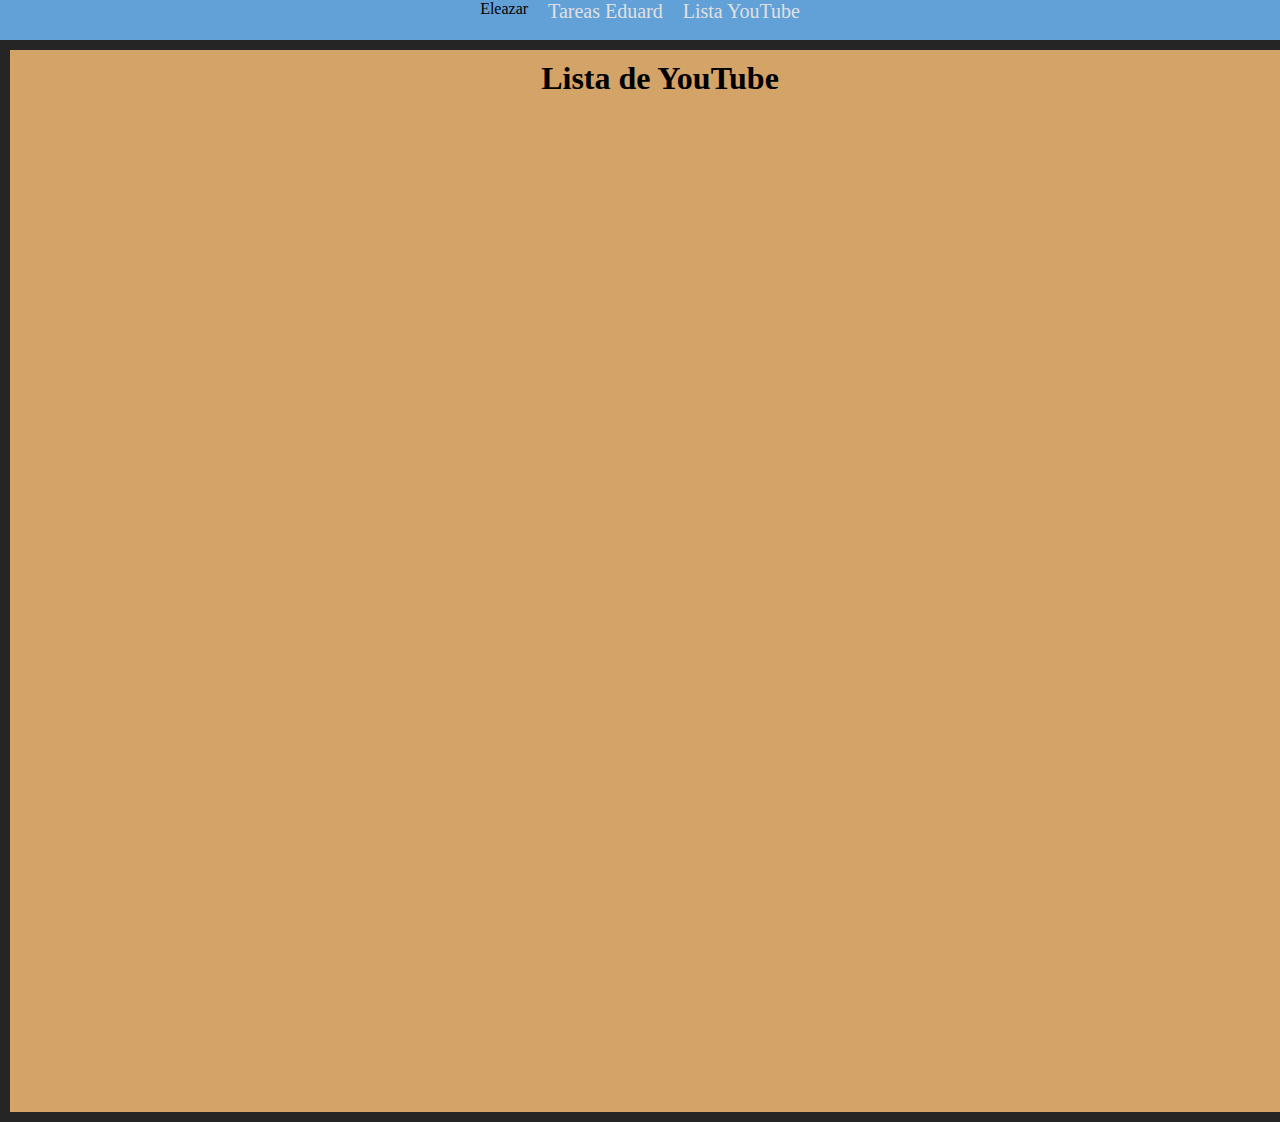
==== lista.html @ 2d394ba2 "inicio de pagina de tareas" ====
<!DOCTYPE html>
<html lang="es">
  <head>
    <meta charset="UTF-8" />
    <meta name="viewport" content="width=device-width, initial-scale=1.0" />
    <link rel="stylesheet" href="./styles/styles.css" />
    <title>Lista de YouTube</title>
  </head>
  <body>
    <nav class="menu">
      <span>Eleazar</span>
      <a href="index.html">Tareas Eduard</a>
      <a href="lista.html">Lista YouTube</a>
    </nav>

    <div class="conteiner-video">
      <h1>Lista de YouTube</h1>
      <iframe
        width="560"
        height="315"
        src="https://www.youtube.com/embed/videoseries?si=N3E6-_VXp1htEoYD&amp;list=PLOoDNzldW7cchDIigZvx2f4jXkQ-KrEet"
        title="YouTube video player"
        frameborder="0"
        allow="accelerometer; autoplay; clipboard-write; encrypted-media; gyroscope; picture-in-picture; web-share"
        allowfullscreen
      ></iframe>

      <iframe
        width="560"
        height="315"
        src="https://www.youtube.com/embed/5xniUrzxKSI?si=oOTIxxVvjs18V52J"
        title="YouTube video player"
        frameborder="0"
        allow="accelerometer; autoplay; clipboard-write; encrypted-media; gyroscope; picture-in-picture; web-share"
        allowfullscreen
      ></iframe>
      <iframe width="560" height="315" src="https://www.youtube.com/embed/t5b4wHEX37Q?si=9PpWCzrsbY4sQQ7S" title="YouTube video player" frameborder="0" allow="accelerometer; autoplay; clipboard-write; encrypted-media; gyroscope; picture-in-picture; web-share" allowfullscreen></iframe>

 
    </div>
  </body>
</html>
---- styles/styles.css ----
* {
  margin: 0;
  padding: 0;
  
}


body{
 background-color: rgb(37, 37, 37);
 
}

.menu{
  background-color: rgb(98, 161, 216);
  width: 100%;
  height: 40px;
  display: flex;
  /* flex-direction: row; */
  justify-content: center;
 
  /* align-content: center; */
  /* text-align: center; */
  gap: 20px;
}
.menu a{
font-size: 20px;
text-decoration: none;
color: rgb(224, 224, 224);
}

h1{

  text-align: center;
}

/* styles tareas */
.container{
  display: flex;
  flex-direction: column;
  justify-content: center;

  align-items: center;
}
.container h2{
  margin: 10px 0px 10px 0px;
}
.container img{
  border-radius: 15px;
  width: 90%;
  height: 200px;
}
.container-parrafo{
  font-size: 18px;
  margin: 10px;
}



/* styles lista de videos */

.conteiner-video {
  width: 100%;
  background-color: rgb(212, 163, 103);
  margin: 10px;
  padding: 10px;
  display: flex;
  flex-direction: column;
  
  align-items: center;
  gap: 20px;
}
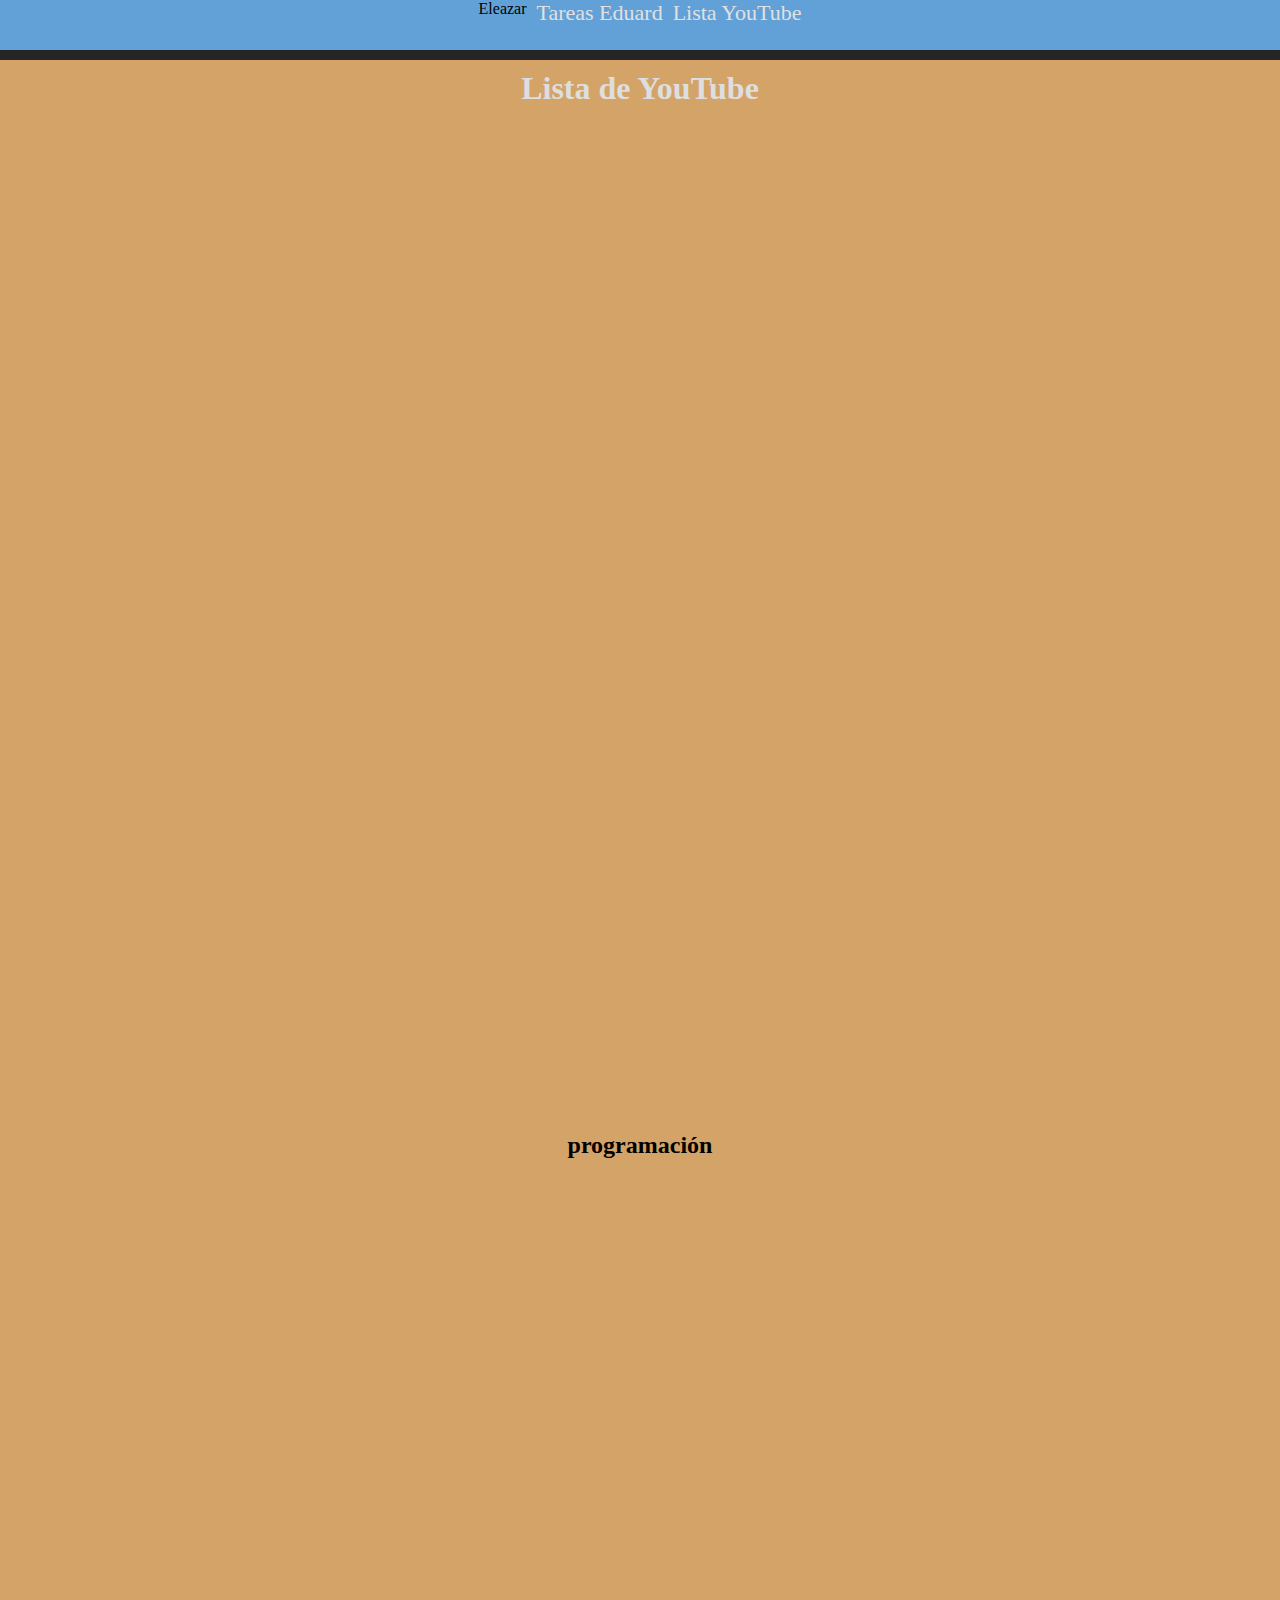
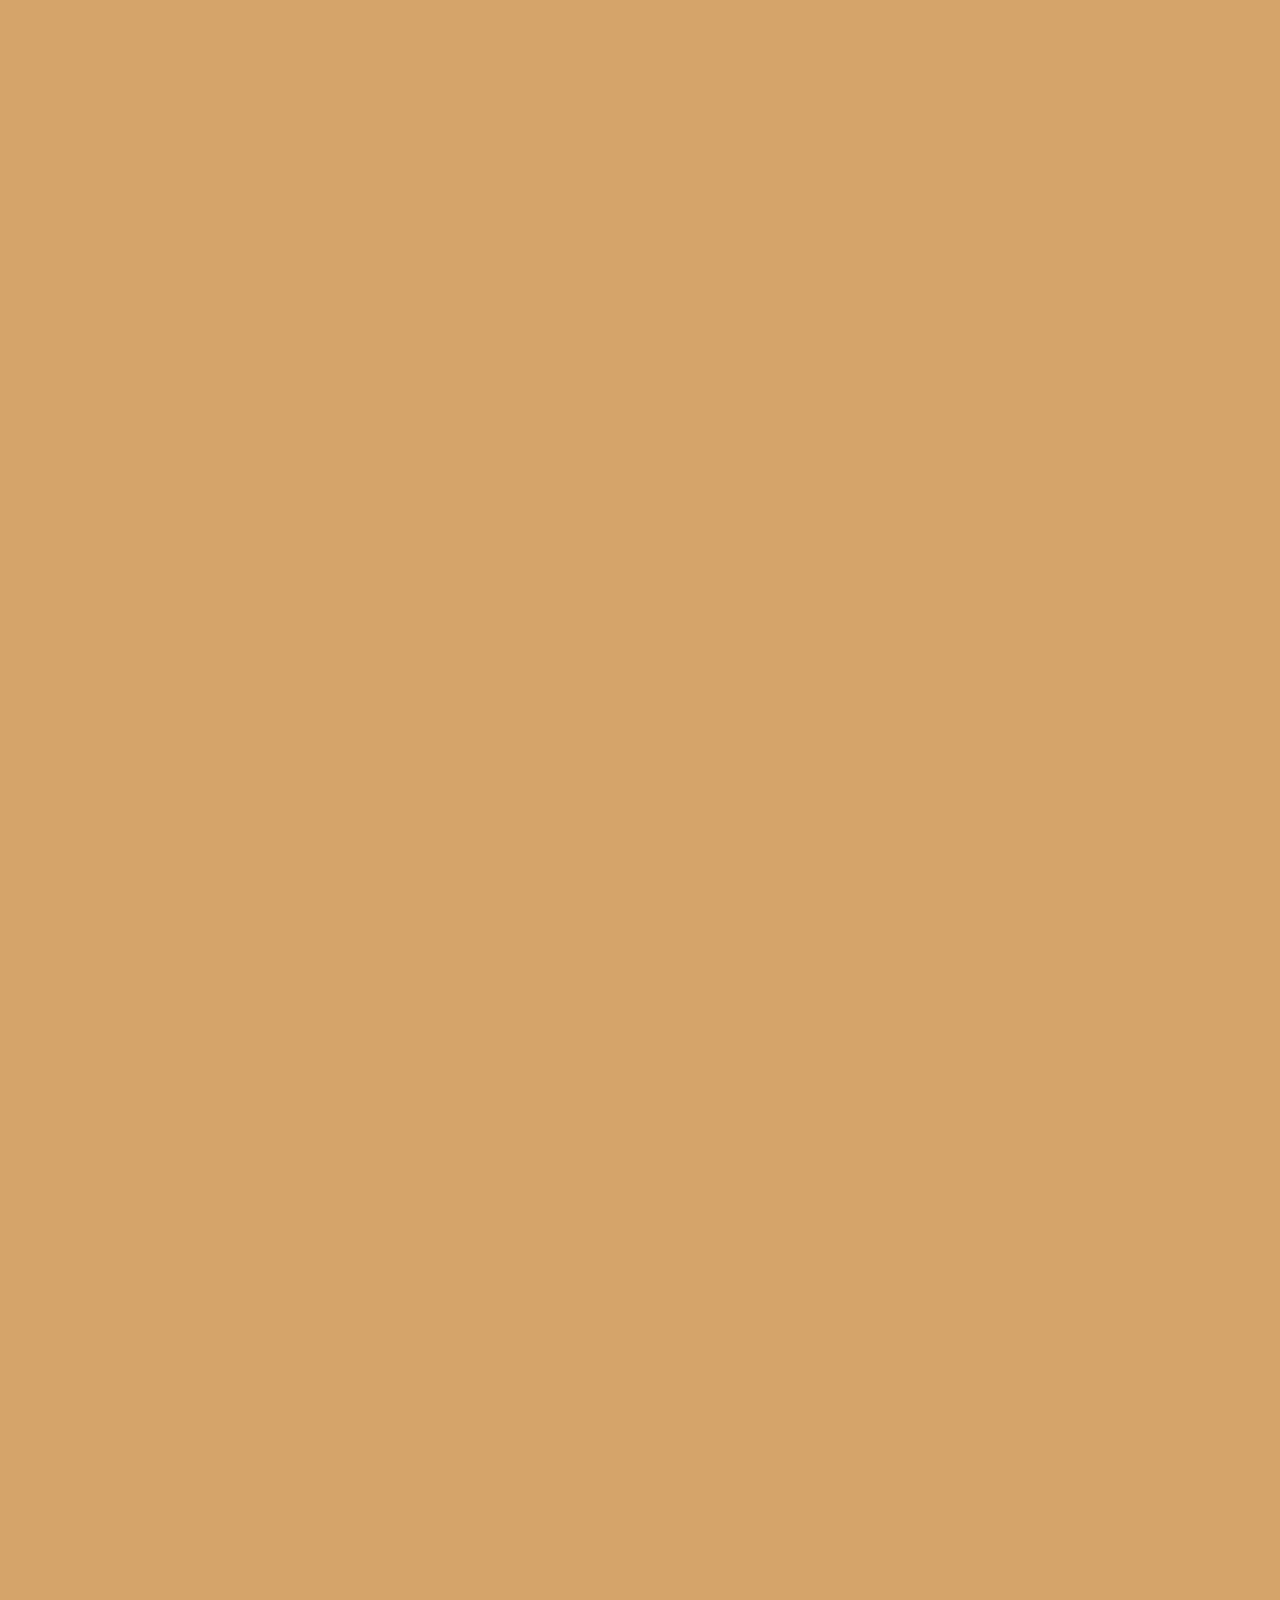
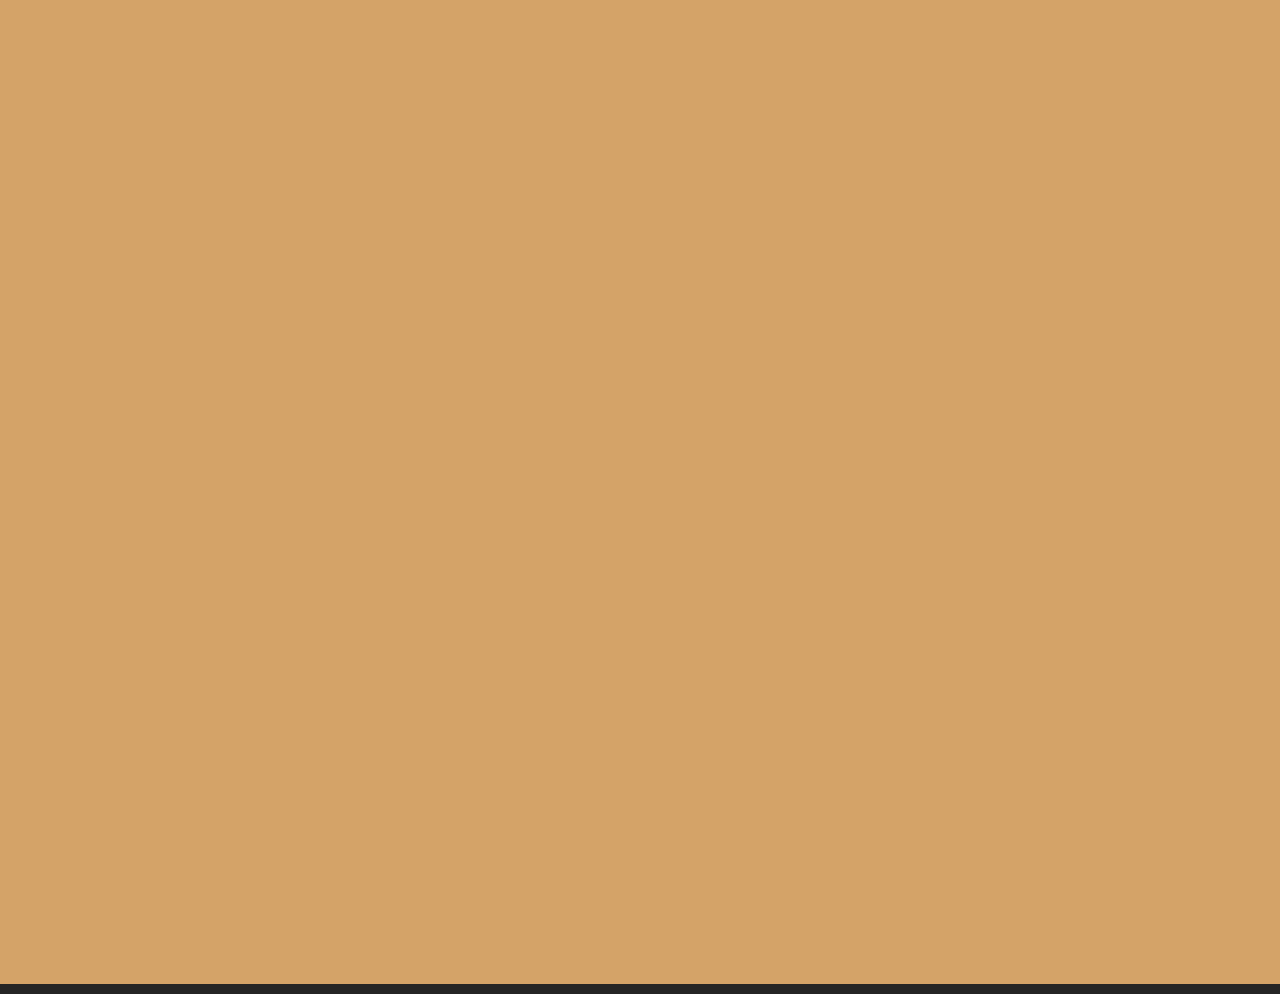
==== commit e0097ee3: "modificacion 9" ====
--- a/lista.html
+++ b/lista.html
@@ -36,6 +36,24 @@
       ></iframe>
       <iframe width="560" height="315" src="https://www.youtube.com/embed/t5b4wHEX37Q?si=9PpWCzrsbY4sQQ7S" title="YouTube video player" frameborder="0" allow="accelerometer; autoplay; clipboard-write; encrypted-media; gyroscope; picture-in-picture; web-share" allowfullscreen></iframe>
 
+      <h2>programación</h2>
+      <iframe width="560" height="315" src="https://www.youtube.com/embed/wNy5LAkUG6M?si=XwTWMQPDJbY2HQm3" title="YouTube video player" frameborder="0" allow="accelerometer; autoplay; clipboard-write; encrypted-media; gyroscope; picture-in-picture; web-share" allowfullscreen></iframe>
+
+      <iframe width="560" height="315" src="https://www.youtube.com/embed/3O4NdzjqJYk?si=Ajuyj3g-zTxtkoy_" title="YouTube video player" frameborder="0" allow="accelerometer; autoplay; clipboard-write; encrypted-media; gyroscope; picture-in-picture; web-share" allowfullscreen></iframe>
+
+      <iframe width="560" height="315" src="https://www.youtube.com/embed/Ck92PHNuqWI?si=hdWQQDIC7Pe3cT7p" title="YouTube video player" frameborder="0" allow="accelerometer; autoplay; clipboard-write; encrypted-media; gyroscope; picture-in-picture; web-share" allowfullscreen></iframe>
+
+      <iframe width="560" height="315" src="https://www.youtube.com/embed/zNqjaUyi_58?si=f4ImF8Ugp6z1ddSz" title="YouTube video player" frameborder="0" allow="accelerometer; autoplay; clipboard-write; encrypted-media; gyroscope; picture-in-picture; web-share" allowfullscreen></iframe>
+
+      <iframe width="560" height="315" src="https://www.youtube.com/embed/KSujnzpRNq0?si=k7zNh9Fq20264TLS" title="YouTube video player" frameborder="0" allow="accelerometer; autoplay; clipboard-write; encrypted-media; gyroscope; picture-in-picture; web-share" allowfullscreen></iframe>
+
+      <iframe width="560" height="315" src="https://www.youtube.com/embed/kf6yyxMck8Y?si=d5fyP743ytbVqpgB" title="YouTube video player" frameborder="0" allow="accelerometer; autoplay; clipboard-write; encrypted-media; gyroscope; picture-in-picture; web-share" allowfullscreen></iframe>
+
+      <iframe width="560" height="315" src="https://www.youtube.com/embed/p53gC8PNsuo?si=YqMmtzsR7kyrdcNh" title="YouTube video player" frameborder="0" allow="accelerometer; autoplay; clipboard-write; encrypted-media; gyroscope; picture-in-picture; web-share" allowfullscreen></iframe>
+
+      <iframe width="560" height="315" src="https://www.youtube.com/embed/034lmF1wMyU?si=3vHRxm1qOpk9v2Dy" title="YouTube video player" frameborder="0" allow="accelerometer; autoplay; clipboard-write; encrypted-media; gyroscope; picture-in-picture; web-share" allowfullscreen></iframe>
+
+      <iframe width="560" height="315" src="https://www.youtube.com/embed/49Fx963su1I?si=0PPBQzXjyvrphrP8" title="YouTube video player" frameborder="0" allow="accelerometer; autoplay; clipboard-write; encrypted-media; gyroscope; picture-in-picture; web-share" allowfullscreen></iframe>
  
     </div>
   </body>
--- a/styles/styles.css
+++ b/styles/styles.css
@@ -8,34 +8,40 @@
 
 body{
  background-color: rgb(37, 37, 37);
+ display: flex;
+ flex-direction: column;
+ align-items: center;
  
 }
 
 .menu{
   background-color: rgb(98, 161, 216);
   width: 100%;
-  height: 40px;
+  height: 50px;
   display: flex;
   /* flex-direction: row; */
   justify-content: center;
  
+  /* text-align: center; */
   /* align-content: center; */
-  /* text-align: center; */
-  gap: 20px;
+  gap: 10px;
 }
 .menu a{
-font-size: 20px;
+font-size: 22px;
 text-decoration: none;
 color: rgb(224, 224, 224);
 }
 
 h1{
-
+  color: rgb(221, 222, 223);
   text-align: center;
 }
 
 /* styles tareas */
 .container{
+  /* width: 600px; */
+  padding-top: 20px;
+  background-color: rgb(230, 228, 228);
   display: flex;
   flex-direction: column;
   justify-content: center;
@@ -51,8 +57,13 @@
   height: 200px;
 }
 .container-parrafo{
-  font-size: 18px;
+  padding-left: 10px;
+  padding-right: 10px;
+  line-height: 30px;
+  font-weight: 400;
+  font-size: 22px;
   margin: 10px;
+  text-align: justify;
 }
 
 
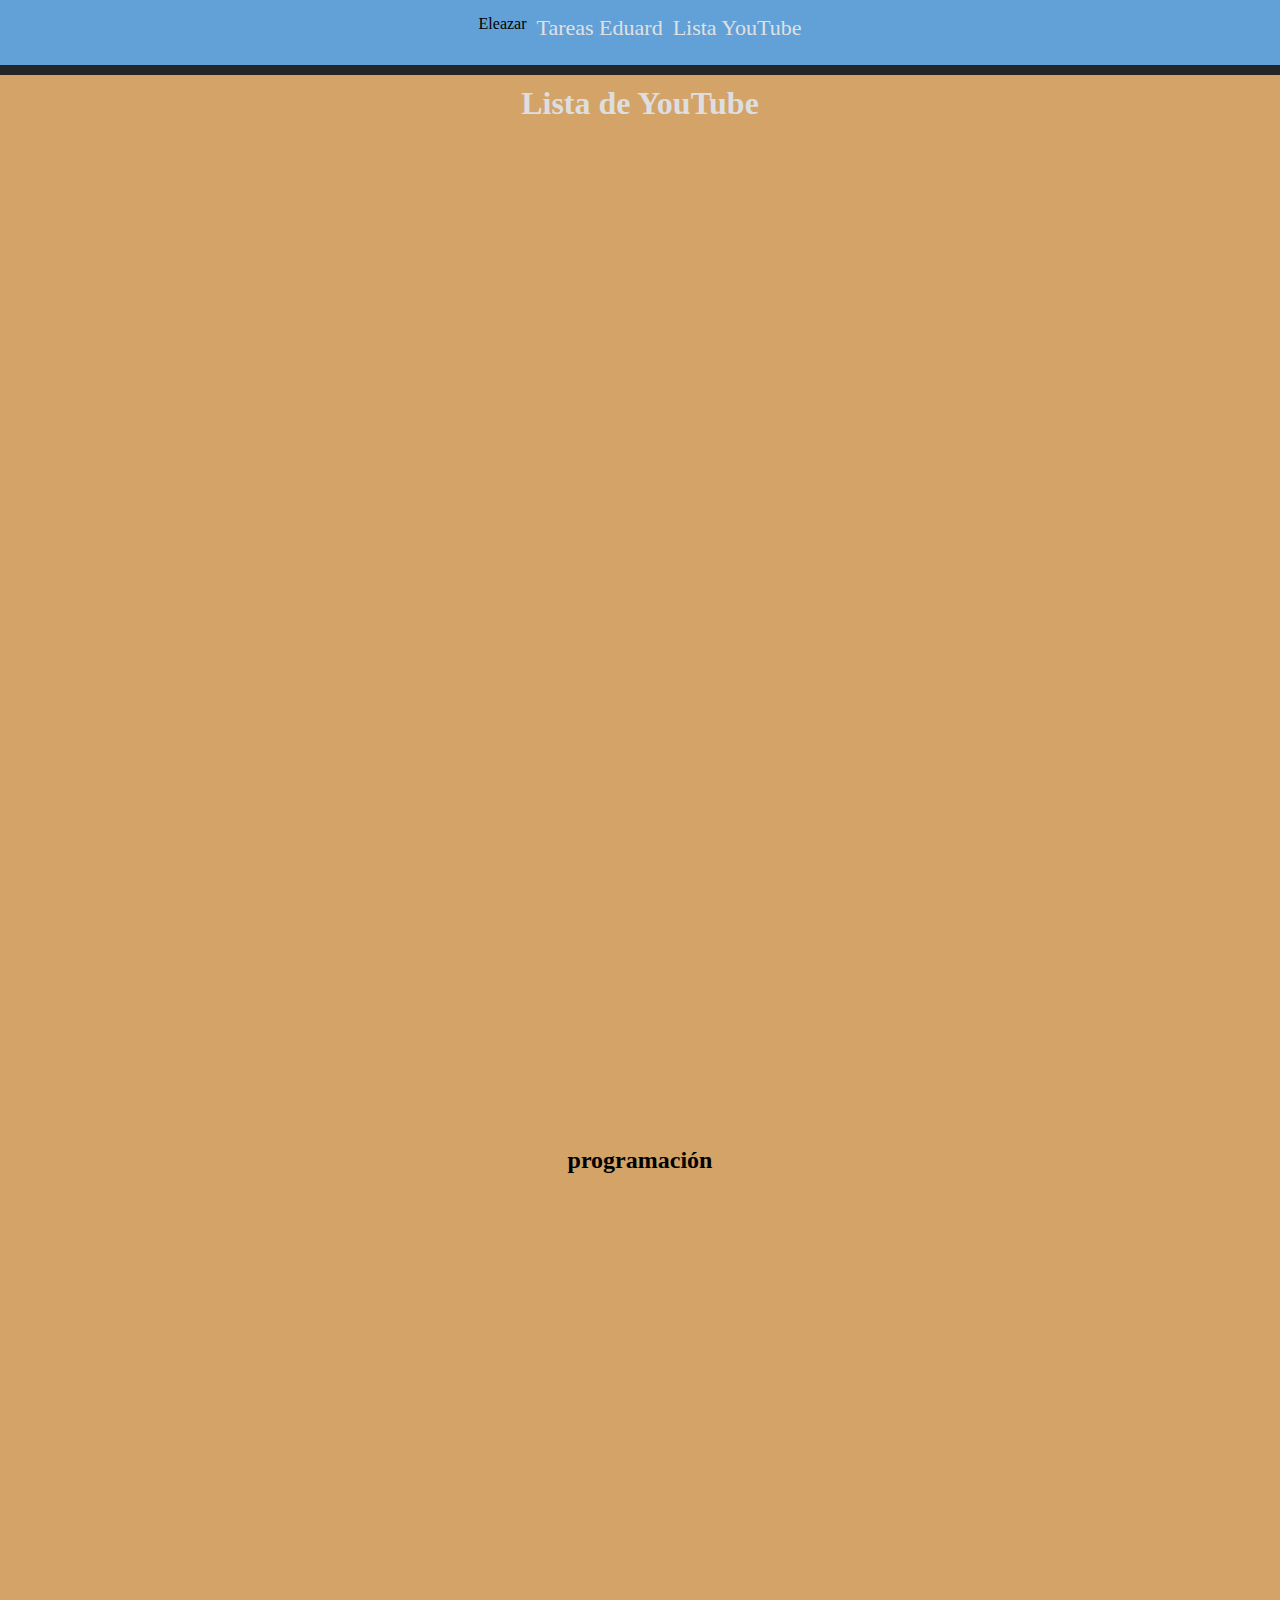
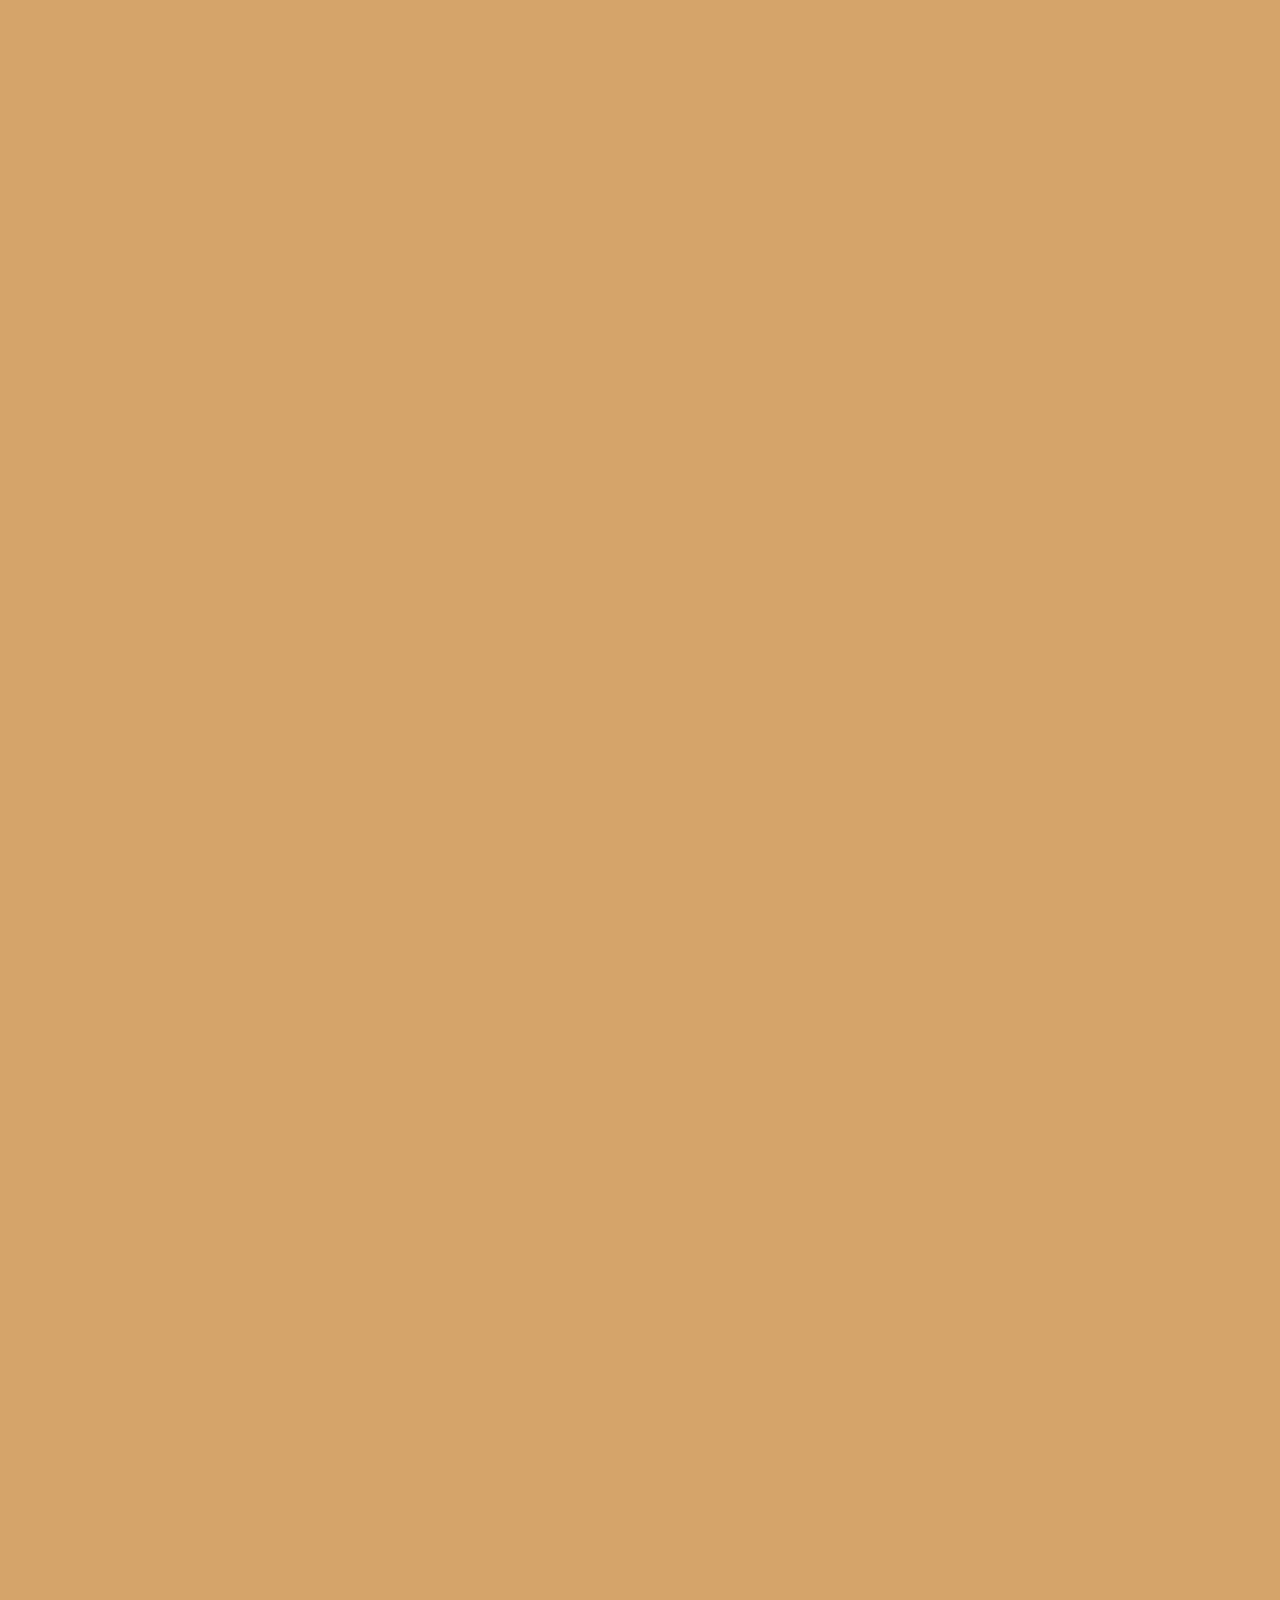
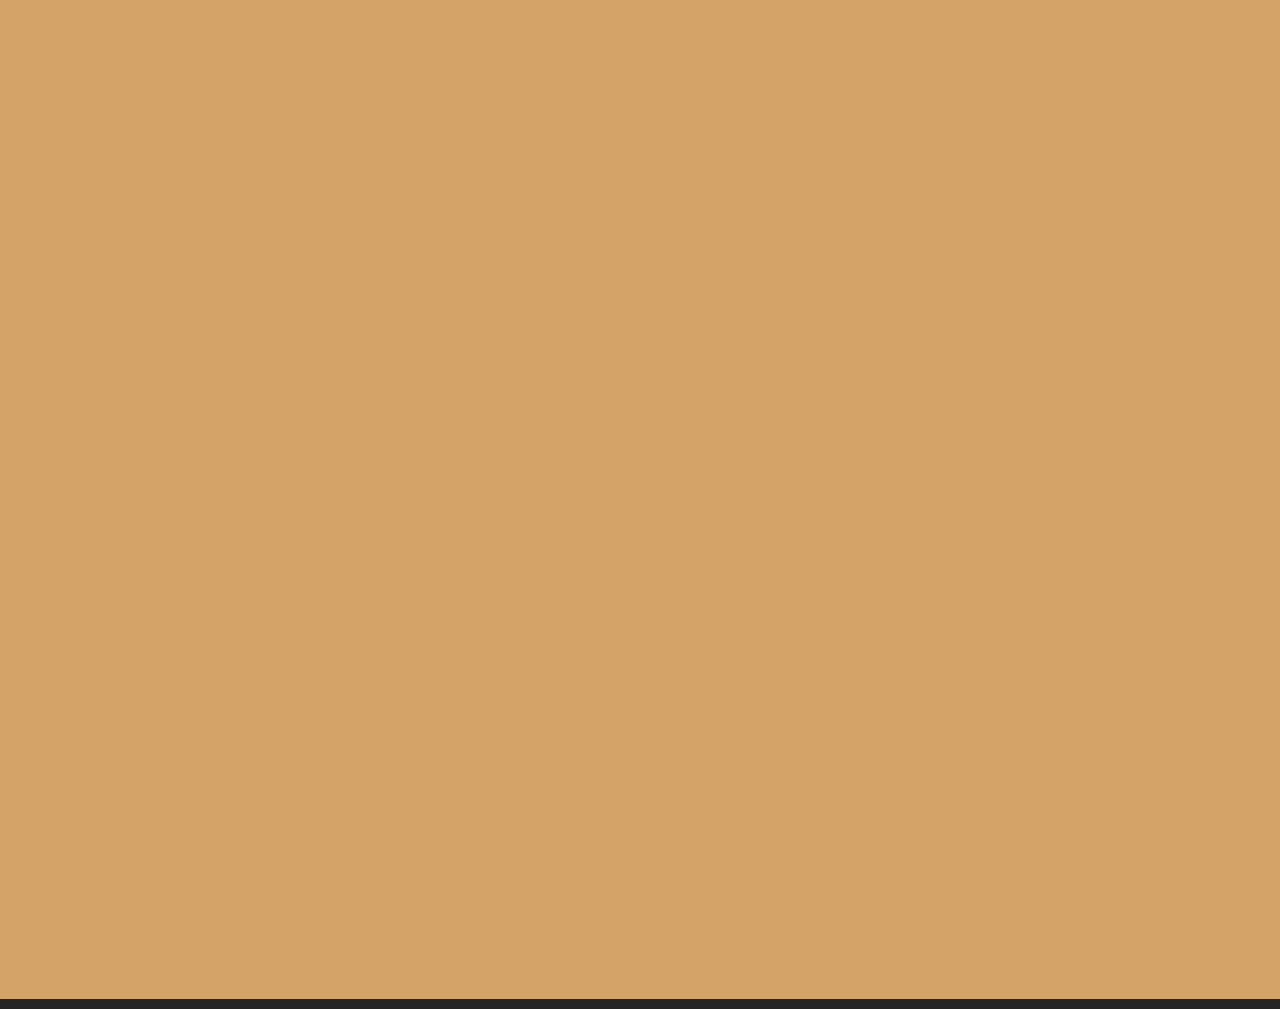
==== commit 62c40310: "10" ====
--- a/lista.html
+++ b/lista.html
@@ -16,7 +16,7 @@
     <div class="conteiner-video">
       <h1>Lista de YouTube</h1>
       <iframe
-        width="560"
+        width="345"
         height="315"
         src="https://www.youtube.com/embed/videoseries?si=N3E6-_VXp1htEoYD&amp;list=PLOoDNzldW7cchDIigZvx2f4jXkQ-KrEet"
         title="YouTube video player"
@@ -26,7 +26,7 @@
       ></iframe>
 
       <iframe
-        width="560"
+        width="345"
         height="315"
         src="https://www.youtube.com/embed/5xniUrzxKSI?si=oOTIxxVvjs18V52J"
         title="YouTube video player"
@@ -34,26 +34,26 @@
         allow="accelerometer; autoplay; clipboard-write; encrypted-media; gyroscope; picture-in-picture; web-share"
         allowfullscreen
       ></iframe>
-      <iframe width="560" height="315" src="https://www.youtube.com/embed/t5b4wHEX37Q?si=9PpWCzrsbY4sQQ7S" title="YouTube video player" frameborder="0" allow="accelerometer; autoplay; clipboard-write; encrypted-media; gyroscope; picture-in-picture; web-share" allowfullscreen></iframe>
+      <iframe width="345" height="315" src="https://www.youtube.com/embed/t5b4wHEX37Q?si=9PpWCzrsbY4sQQ7S" title="YouTube video player" frameborder="0" allow="accelerometer; autoplay; clipboard-write; encrypted-media; gyroscope; picture-in-picture; web-share" allowfullscreen></iframe>
 
       <h2>programación</h2>
-      <iframe width="560" height="315" src="https://www.youtube.com/embed/wNy5LAkUG6M?si=XwTWMQPDJbY2HQm3" title="YouTube video player" frameborder="0" allow="accelerometer; autoplay; clipboard-write; encrypted-media; gyroscope; picture-in-picture; web-share" allowfullscreen></iframe>
+      <iframe width="345" height="315" src="https://www.youtube.com/embed/wNy5LAkUG6M?si=XwTWMQPDJbY2HQm3" title="YouTube video player" frameborder="0" allow="accelerometer; autoplay; clipboard-write; encrypted-media; gyroscope; picture-in-picture; web-share" allowfullscreen></iframe>
 
-      <iframe width="560" height="315" src="https://www.youtube.com/embed/3O4NdzjqJYk?si=Ajuyj3g-zTxtkoy_" title="YouTube video player" frameborder="0" allow="accelerometer; autoplay; clipboard-write; encrypted-media; gyroscope; picture-in-picture; web-share" allowfullscreen></iframe>
+      <iframe width="345" height="315" src="https://www.youtube.com/embed/3O4NdzjqJYk?si=Ajuyj3g-zTxtkoy_" title="YouTube video player" frameborder="0" allow="accelerometer; autoplay; clipboard-write; encrypted-media; gyroscope; picture-in-picture; web-share" allowfullscreen></iframe>
 
-      <iframe width="560" height="315" src="https://www.youtube.com/embed/Ck92PHNuqWI?si=hdWQQDIC7Pe3cT7p" title="YouTube video player" frameborder="0" allow="accelerometer; autoplay; clipboard-write; encrypted-media; gyroscope; picture-in-picture; web-share" allowfullscreen></iframe>
+      <iframe width="345" height="315" src="https://www.youtube.com/embed/Ck92PHNuqWI?si=hdWQQDIC7Pe3cT7p" title="YouTube video player" frameborder="0" allow="accelerometer; autoplay; clipboard-write; encrypted-media; gyroscope; picture-in-picture; web-share" allowfullscreen></iframe>
 
-      <iframe width="560" height="315" src="https://www.youtube.com/embed/zNqjaUyi_58?si=f4ImF8Ugp6z1ddSz" title="YouTube video player" frameborder="0" allow="accelerometer; autoplay; clipboard-write; encrypted-media; gyroscope; picture-in-picture; web-share" allowfullscreen></iframe>
+      <iframe width="345" height="315" src="https://www.youtube.com/embed/zNqjaUyi_58?si=f4ImF8Ugp6z1ddSz" title="YouTube video player" frameborder="0" allow="accelerometer; autoplay; clipboard-write; encrypted-media; gyroscope; picture-in-picture; web-share" allowfullscreen></iframe>
 
-      <iframe width="560" height="315" src="https://www.youtube.com/embed/KSujnzpRNq0?si=k7zNh9Fq20264TLS" title="YouTube video player" frameborder="0" allow="accelerometer; autoplay; clipboard-write; encrypted-media; gyroscope; picture-in-picture; web-share" allowfullscreen></iframe>
+      <iframe width="345" height="315" src="https://www.youtube.com/embed/KSujnzpRNq0?si=k7zNh9Fq20264TLS" title="YouTube video player" frameborder="0" allow="accelerometer; autoplay; clipboard-write; encrypted-media; gyroscope; picture-in-picture; web-share" allowfullscreen></iframe>
 
-      <iframe width="560" height="315" src="https://www.youtube.com/embed/kf6yyxMck8Y?si=d5fyP743ytbVqpgB" title="YouTube video player" frameborder="0" allow="accelerometer; autoplay; clipboard-write; encrypted-media; gyroscope; picture-in-picture; web-share" allowfullscreen></iframe>
+      <iframe width="345" height="315" src="https://www.youtube.com/embed/kf6yyxMck8Y?si=d5fyP743ytbVqpgB" title="YouTube video player" frameborder="0" allow="accelerometer; autoplay; clipboard-write; encrypted-media; gyroscope; picture-in-picture; web-share" allowfullscreen></iframe>
 
-      <iframe width="560" height="315" src="https://www.youtube.com/embed/p53gC8PNsuo?si=YqMmtzsR7kyrdcNh" title="YouTube video player" frameborder="0" allow="accelerometer; autoplay; clipboard-write; encrypted-media; gyroscope; picture-in-picture; web-share" allowfullscreen></iframe>
+      <iframe width="345" height="315" src="https://www.youtube.com/embed/p53gC8PNsuo?si=YqMmtzsR7kyrdcNh" title="YouTube video player" frameborder="0" allow="accelerometer; autoplay; clipboard-write; encrypted-media; gyroscope; picture-in-picture; web-share" allowfullscreen></iframe>
 
-      <iframe width="560" height="315" src="https://www.youtube.com/embed/034lmF1wMyU?si=3vHRxm1qOpk9v2Dy" title="YouTube video player" frameborder="0" allow="accelerometer; autoplay; clipboard-write; encrypted-media; gyroscope; picture-in-picture; web-share" allowfullscreen></iframe>
+      <iframe width="345" height="315" src="https://www.youtube.com/embed/034lmF1wMyU?si=3vHRxm1qOpk9v2Dy" title="YouTube video player" frameborder="0" allow="accelerometer; autoplay; clipboard-write; encrypted-media; gyroscope; picture-in-picture; web-share" allowfullscreen></iframe>
 
-      <iframe width="560" height="315" src="https://www.youtube.com/embed/49Fx963su1I?si=0PPBQzXjyvrphrP8" title="YouTube video player" frameborder="0" allow="accelerometer; autoplay; clipboard-write; encrypted-media; gyroscope; picture-in-picture; web-share" allowfullscreen></iframe>
+      <iframe width="345" height="315" src="https://www.youtube.com/embed/49Fx963su1I?si=0PPBQzXjyvrphrP8" title="YouTube video player" frameborder="0" allow="accelerometer; autoplay; clipboard-write; encrypted-media; gyroscope; picture-in-picture; web-share" allowfullscreen></iframe>
  
     </div>
   </body>
--- a/styles/styles.css
+++ b/styles/styles.css
@@ -18,6 +18,7 @@
   background-color: rgb(98, 161, 216);
   width: 100%;
   height: 50px;
+  padding-top: 15px; 
   display: flex;
   /* flex-direction: row; */
   justify-content: center;
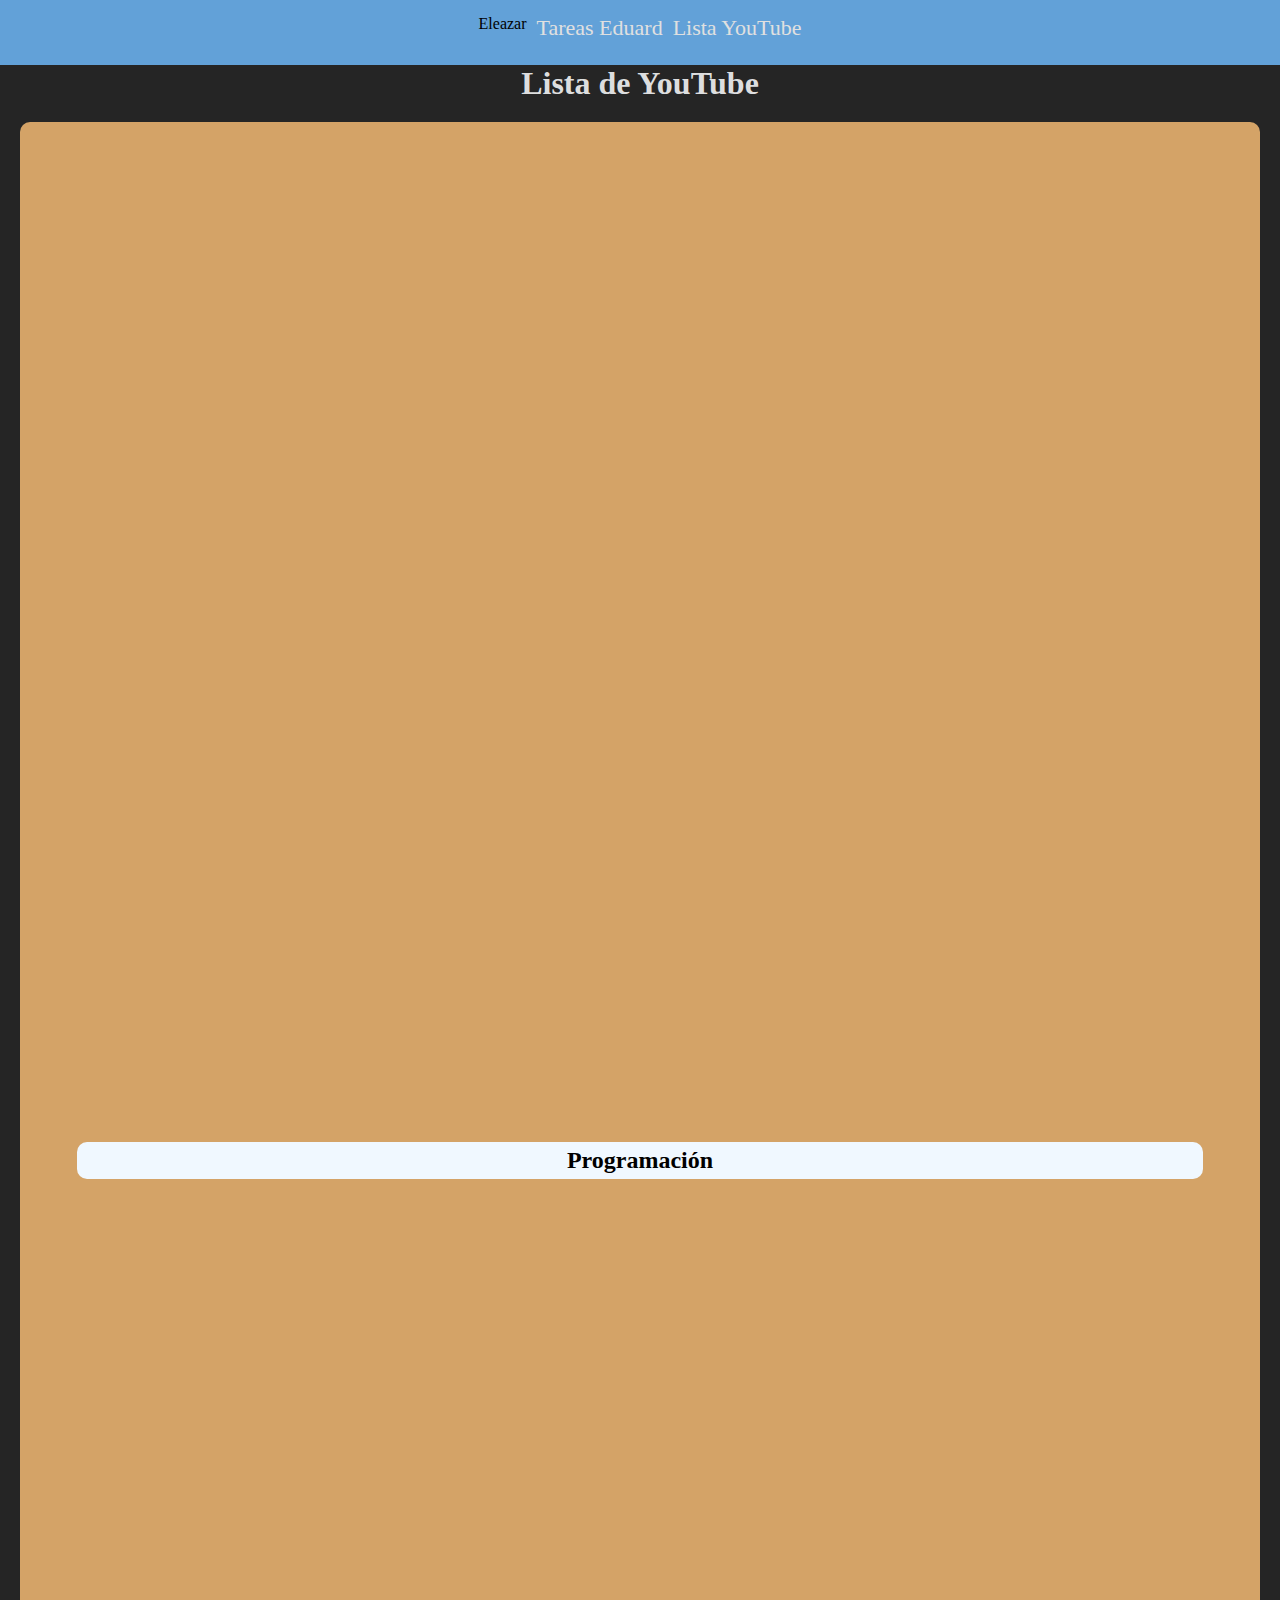
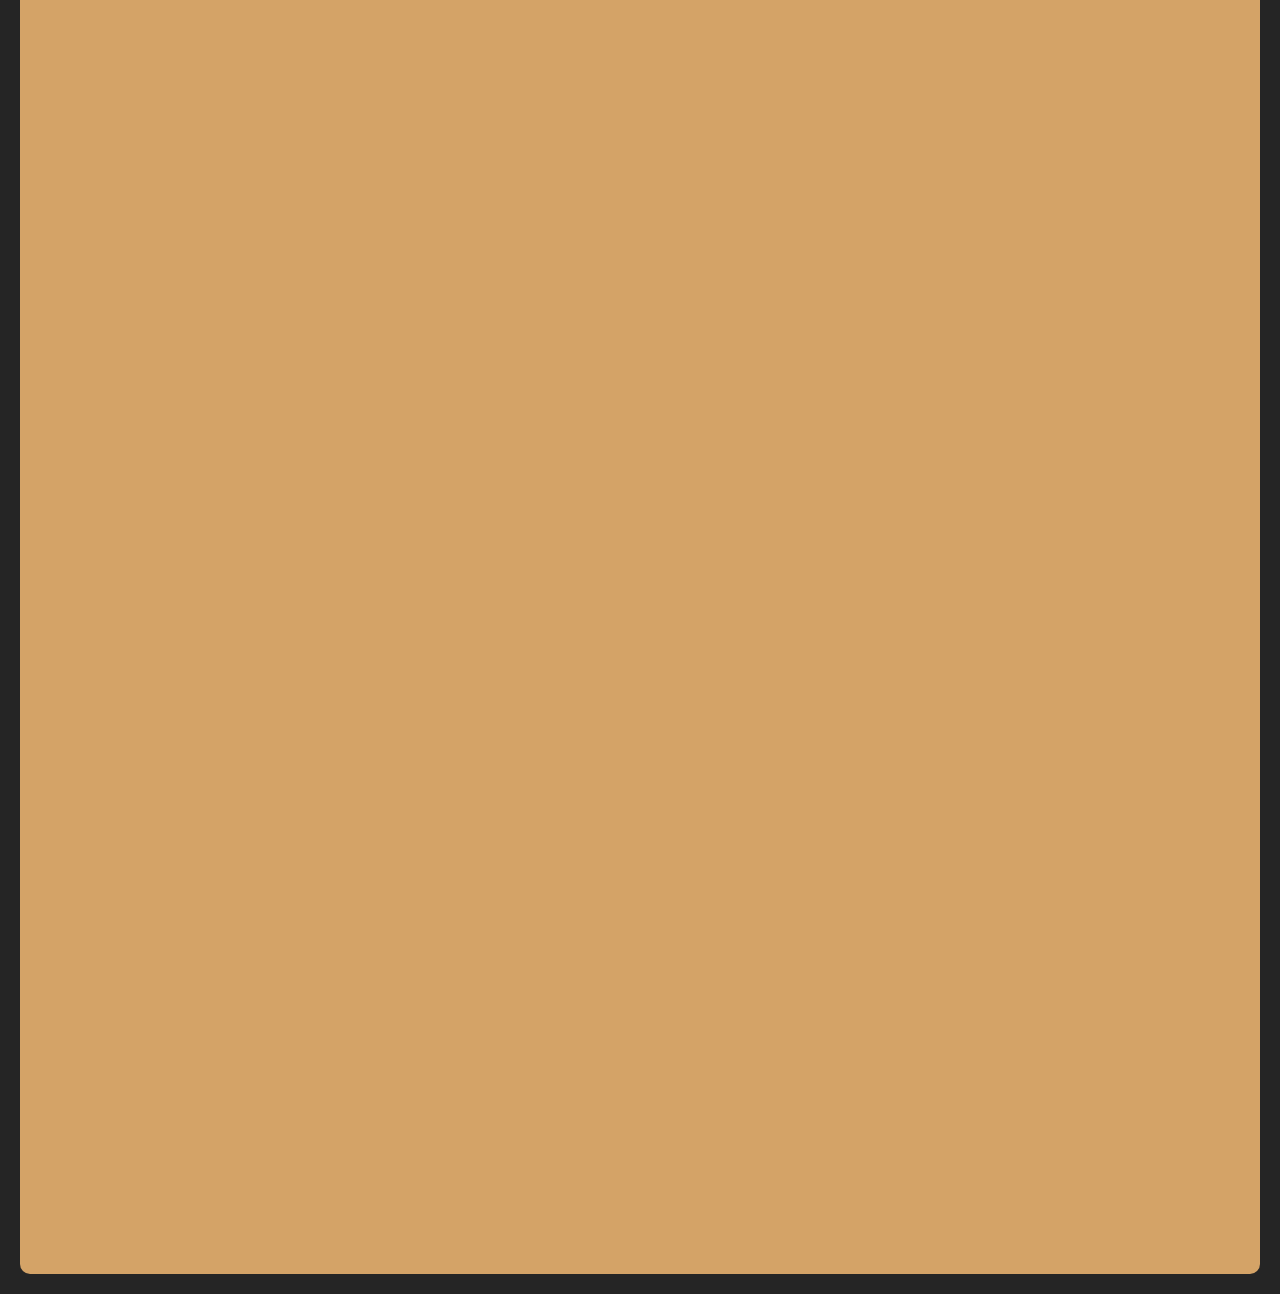
==== commit 26602caf: "agregado responsive0" ====
--- a/lista.html
+++ b/lista.html
@@ -13,10 +13,30 @@
       <a href="lista.html">Lista YouTube</a>
     </nav>
 
-    <div class="conteiner-video">
-      <h1>Lista de YouTube</h1>
+    <h1>Lista de YouTube</h1>
+    <div class="container-video">
       <iframe
-        width="345"
+        width="560"
+        height="315"
+        src="https://www.youtube.com/embed/DJMm6dkGMN8?si=oH72v8NPNalwj_oe"
+        title="YouTube video player"
+        frameborder="0"
+        allow="accelerometer; autoplay; clipboard-write; encrypted-media; gyroscope; picture-in-picture; web-share"
+        allowfullscreen
+      ></iframe>
+
+      <iframe
+        width="560"
+        height="315"
+        src="https://www.youtube.com/embed/8arY9xxXLs4?si=RY87B--Uo_jkOVIe"
+        title="YouTube video player"
+        frameborder="0"
+        allow="accelerometer; autoplay; clipboard-write; encrypted-media; gyroscope; picture-in-picture; web-share"
+        allowfullscreen
+      ></iframe>
+
+      <iframe
+        width="560"
         height="315"
         src="https://www.youtube.com/embed/videoseries?si=N3E6-_VXp1htEoYD&amp;list=PLOoDNzldW7cchDIigZvx2f4jXkQ-KrEet"
         title="YouTube video player"
@@ -26,7 +46,7 @@
       ></iframe>
 
       <iframe
-        width="345"
+        width="560"
         height="315"
         src="https://www.youtube.com/embed/5xniUrzxKSI?si=oOTIxxVvjs18V52J"
         title="YouTube video player"
@@ -34,27 +54,106 @@
         allow="accelerometer; autoplay; clipboard-write; encrypted-media; gyroscope; picture-in-picture; web-share"
         allowfullscreen
       ></iframe>
-      <iframe width="345" height="315" src="https://www.youtube.com/embed/t5b4wHEX37Q?si=9PpWCzrsbY4sQQ7S" title="YouTube video player" frameborder="0" allow="accelerometer; autoplay; clipboard-write; encrypted-media; gyroscope; picture-in-picture; web-share" allowfullscreen></iframe>
+      <iframe
+        width="560"
+        height="315"
+        src="https://www.youtube.com/embed/t5b4wHEX37Q?si=9PpWCzrsbY4sQQ7S"
+        title="YouTube video player"
+        frameborder="0"
+        allow="accelerometer; autoplay; clipboard-write; encrypted-media; gyroscope; picture-in-picture; web-share"
+        allowfullscreen
+      ></iframe>
 
-      <h2>programación</h2>
-      <iframe width="345" height="315" src="https://www.youtube.com/embed/wNy5LAkUG6M?si=XwTWMQPDJbY2HQm3" title="YouTube video player" frameborder="0" allow="accelerometer; autoplay; clipboard-write; encrypted-media; gyroscope; picture-in-picture; web-share" allowfullscreen></iframe>
+      <h2 class="title">Programación</h2>
+      <iframe
+        width="560"
+        height="315"
+        src="https://www.youtube.com/embed/wNy5LAkUG6M?si=XwTWMQPDJbY2HQm3"
+        title="YouTube video player"
+        frameborder="0"
+        allow="accelerometer; autoplay; clipboard-write; encrypted-media; gyroscope; picture-in-picture; web-share"
+        allowfullscreen
+      ></iframe>
 
-      <iframe width="345" height="315" src="https://www.youtube.com/embed/3O4NdzjqJYk?si=Ajuyj3g-zTxtkoy_" title="YouTube video player" frameborder="0" allow="accelerometer; autoplay; clipboard-write; encrypted-media; gyroscope; picture-in-picture; web-share" allowfullscreen></iframe>
+      <iframe
+        width="560"
+        height="315"
+        src="https://www.youtube.com/embed/3O4NdzjqJYk?si=Ajuyj3g-zTxtkoy_"
+        title="YouTube video player"
+        frameborder="0"
+        allow="accelerometer; autoplay; clipboard-write; encrypted-media; gyroscope; picture-in-picture; web-share"
+        allowfullscreen
+      ></iframe>
 
-      <iframe width="345" height="315" src="https://www.youtube.com/embed/Ck92PHNuqWI?si=hdWQQDIC7Pe3cT7p" title="YouTube video player" frameborder="0" allow="accelerometer; autoplay; clipboard-write; encrypted-media; gyroscope; picture-in-picture; web-share" allowfullscreen></iframe>
+      <iframe
+        width="560"
+        height="315"
+        src="https://www.youtube.com/embed/Ck92PHNuqWI?si=hdWQQDIC7Pe3cT7p"
+        title="YouTube video player"
+        frameborder="0"
+        allow="accelerometer; autoplay; clipboard-write; encrypted-media; gyroscope; picture-in-picture; web-share"
+        allowfullscreen
+      ></iframe>
 
-      <iframe width="345" height="315" src="https://www.youtube.com/embed/zNqjaUyi_58?si=f4ImF8Ugp6z1ddSz" title="YouTube video player" frameborder="0" allow="accelerometer; autoplay; clipboard-write; encrypted-media; gyroscope; picture-in-picture; web-share" allowfullscreen></iframe>
+      <iframe
+        width="560"
+        height="315"
+        src="https://www.youtube.com/embed/zNqjaUyi_58?si=f4ImF8Ugp6z1ddSz"
+        title="YouTube video player"
+        frameborder="0"
+        allow="accelerometer; autoplay; clipboard-write; encrypted-media; gyroscope; picture-in-picture; web-share"
+        allowfullscreen
+      ></iframe>
 
-      <iframe width="345" height="315" src="https://www.youtube.com/embed/KSujnzpRNq0?si=k7zNh9Fq20264TLS" title="YouTube video player" frameborder="0" allow="accelerometer; autoplay; clipboard-write; encrypted-media; gyroscope; picture-in-picture; web-share" allowfullscreen></iframe>
+      <iframe
+        width="560"
+        height="315"
+        src="https://www.youtube.com/embed/KSujnzpRNq0?si=k7zNh9Fq20264TLS"
+        title="YouTube video player"
+        frameborder="0"
+        allow="accelerometer; autoplay; clipboard-write; encrypted-media; gyroscope; picture-in-picture; web-share"
+        allowfullscreen
+      ></iframe>
 
-      <iframe width="345" height="315" src="https://www.youtube.com/embed/kf6yyxMck8Y?si=d5fyP743ytbVqpgB" title="YouTube video player" frameborder="0" allow="accelerometer; autoplay; clipboard-write; encrypted-media; gyroscope; picture-in-picture; web-share" allowfullscreen></iframe>
+      <iframe
+        width="560"
+        height="315"
+        src="https://www.youtube.com/embed/kf6yyxMck8Y?si=d5fyP743ytbVqpgB"
+        title="YouTube video player"
+        frameborder="0"
+        allow="accelerometer; autoplay; clipboard-write; encrypted-media; gyroscope; picture-in-picture; web-share"
+        allowfullscreen
+      ></iframe>
 
-      <iframe width="345" height="315" src="https://www.youtube.com/embed/p53gC8PNsuo?si=YqMmtzsR7kyrdcNh" title="YouTube video player" frameborder="0" allow="accelerometer; autoplay; clipboard-write; encrypted-media; gyroscope; picture-in-picture; web-share" allowfullscreen></iframe>
+      <iframe
+        width="560"
+        height="315"
+        src="https://www.youtube.com/embed/p53gC8PNsuo?si=YqMmtzsR7kyrdcNh"
+        title="YouTube video player"
+        frameborder="0"
+        allow="accelerometer; autoplay; clipboard-write; encrypted-media; gyroscope; picture-in-picture; web-share"
+        allowfullscreen
+      ></iframe>
 
-      <iframe width="345" height="315" src="https://www.youtube.com/embed/034lmF1wMyU?si=3vHRxm1qOpk9v2Dy" title="YouTube video player" frameborder="0" allow="accelerometer; autoplay; clipboard-write; encrypted-media; gyroscope; picture-in-picture; web-share" allowfullscreen></iframe>
+      <iframe
+        width="560"
+        height="315"
+        src="https://www.youtube.com/embed/034lmF1wMyU?si=3vHRxm1qOpk9v2Dy"
+        title="YouTube video player"
+        frameborder="0"
+        allow="accelerometer; autoplay; clipboard-write; encrypted-media; gyroscope; picture-in-picture; web-share"
+        allowfullscreen
+      ></iframe>
 
-      <iframe width="345" height="315" src="https://www.youtube.com/embed/49Fx963su1I?si=0PPBQzXjyvrphrP8" title="YouTube video player" frameborder="0" allow="accelerometer; autoplay; clipboard-write; encrypted-media; gyroscope; picture-in-picture; web-share" allowfullscreen></iframe>
- 
+      <iframe
+        width="560"
+        height="315"
+        src="https://www.youtube.com/embed/49Fx963su1I?si=0PPBQzXjyvrphrP8"
+        title="YouTube video player"
+        frameborder="0"
+        allow="accelerometer; autoplay; clipboard-write; encrypted-media; gyroscope; picture-in-picture; web-share"
+        allowfullscreen
+      ></iframe>
     </div>
   </body>
 </html>
--- a/styles/styles.css
+++ b/styles/styles.css
@@ -40,7 +40,7 @@
 
 /* styles tareas */
 .container{
-  /* width: 600px; */
+  width: 600px;
   padding-top: 20px;
   background-color: rgb(230, 228, 228);
   display: flex;
@@ -71,14 +71,53 @@
 
 /* styles lista de videos */
 
-.conteiner-video {
-  width: 100%;
+.container-video {
+  /* width: 100%; */
+  border-radius: 10px;
   background-color: rgb(212, 163, 103);
-  margin: 10px;
-  padding: 10px;
+  margin: 20px;
+  padding-top: 15px;
+  padding-bottom: 20px;
   display: flex;
-  flex-direction: column;
+  flex-wrap: wrap;
+  justify-content: center; /* Centrar horizontalmente */
   
-  align-items: center;
+  /* align-items: center; */
   gap: 20px;
+}
+
+.container-video .title {
+  border-radius: 10px;
+  width: 90%;
+  padding: 5px;
+  text-align: center;
+  background-color: aliceblue;
+}
+
+.container-video iframe{
+  border-radius: 5px;
+}
+
+.container-video iframe:hover{
+  transform: translateY(-10px); /* Desplaza el iframe hacia arriba -10px */
+  transition: transform 0.4s ease-in; /* Agrega una transición suave */
+  opacity: 0.8; /* Reduce la opacidad al 70% cuando se hace hover */
+  border-radius: 10px;
+}
+
+
+@media screen and (max-width: 768px) {
+  .container{
+    width: 99%;
+  }
+  .container-video{
+    /* flex-wrap: nowrap; */
+    align-items: center; /* Centrar verticalmente */
+    flex-direction: column;
+  }
+  .container-video iframe {
+    
+    width: 99%;
+    
+  }
 }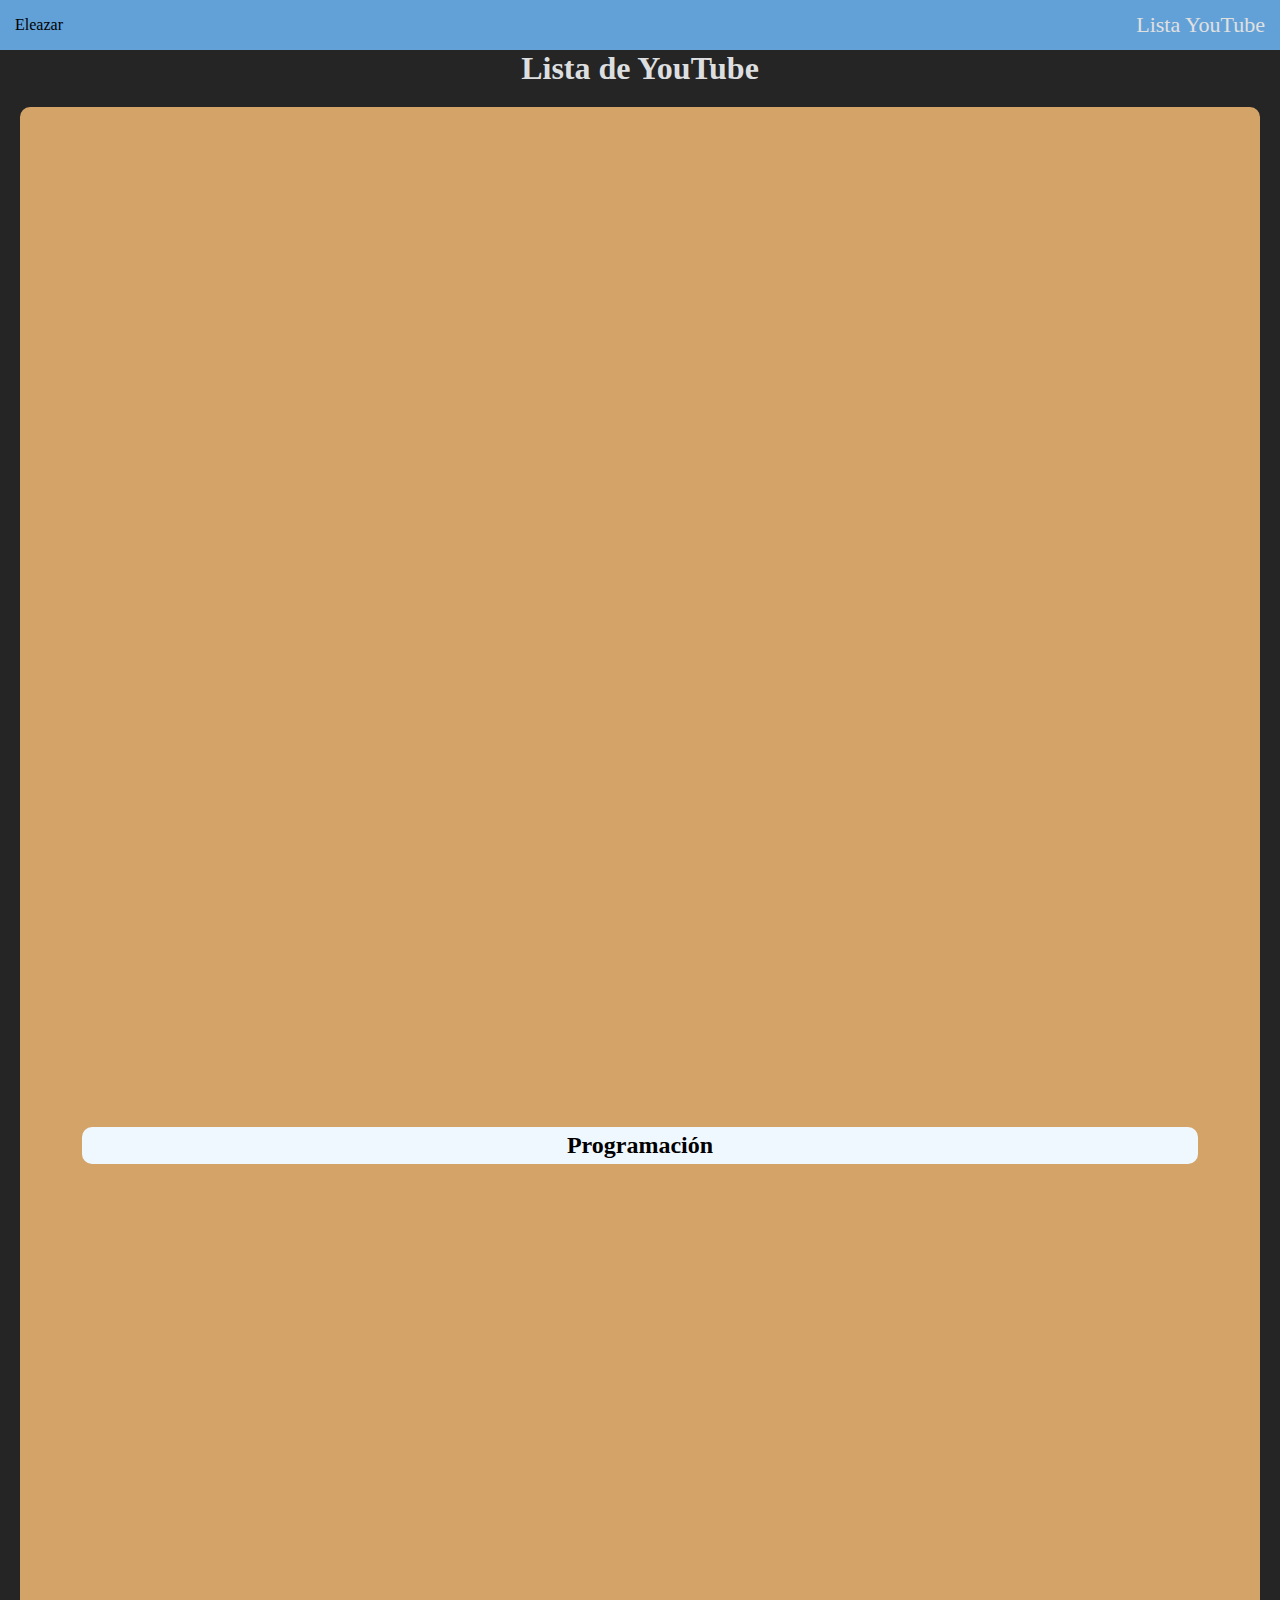
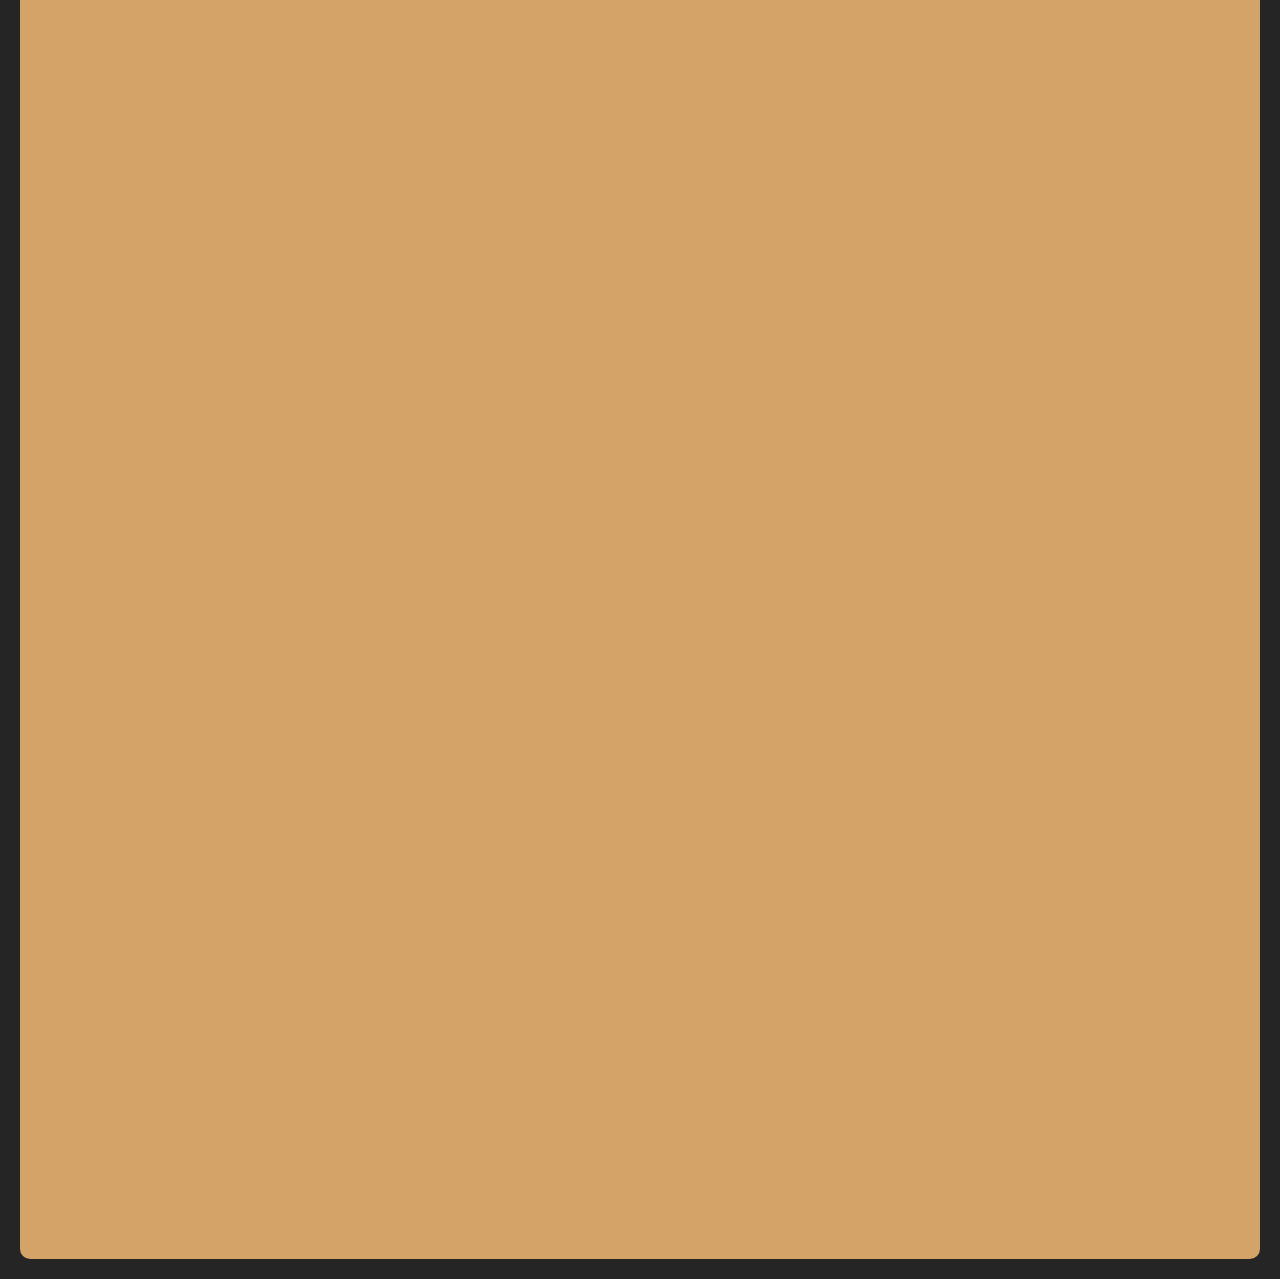
==== commit 748e7810: "modificado" ====
--- a/lista.html
+++ b/lista.html
@@ -9,7 +9,7 @@
   <body>
     <nav class="menu">
       <span>Eleazar</span>
-      <a href="index.html">Tareas Eduard</a>
+      <!-- <a href="index.html">Tareas Eduard</a> -->
       <a href="lista.html">Lista YouTube</a>
     </nav>
 
@@ -154,6 +154,15 @@
         allow="accelerometer; autoplay; clipboard-write; encrypted-media; gyroscope; picture-in-picture; web-share"
         allowfullscreen
       ></iframe>
+      <iframe
+        width="560"
+        height="315"
+        src="https://www.youtube.com/embed/Foieq2jTajE?si=B5zxqpZyNJKgGBbd"
+        title="YouTube video player"
+        frameborder="0"
+        allow="accelerometer; autoplay; clipboard-write; encrypted-media; gyroscope; picture-in-picture; web-share"
+        allowfullscreen
+      ></iframe>
     </div>
   </body>
 </html>
--- a/styles/styles.css
+++ b/styles/styles.css
@@ -1,45 +1,51 @@
-
 * {
   margin: 0;
   padding: 0;
-  
+  border: 0;
+  box-sizing: border-box;
+  vertical-align: baseline;
+}
+
+img,
+picture,
+video,
+iframe,
+figure {
+  max-width: 100%;
+}
+
+body {
+  background-color: rgb(37, 37, 37);
+  display: flex;
+  flex-direction: column;
+  align-items: center;
+}
+
+.menu {
+  background-color: rgb(98, 161, 216);
+  width: 100%;
+  height: 50px;
+  padding-left: 15px;
+  padding-right: 15px;
+  display: flex;
+  justify-content: space-between;
+  align-items: center;
 }
 
 
-body{
- background-color: rgb(37, 37, 37);
- display: flex;
- flex-direction: column;
- align-items: center;
- 
+.menu a {
+  font-size: 22px;
+  text-decoration: none;
+  color: rgb(224, 224, 224);
 }
 
-.menu{
-  background-color: rgb(98, 161, 216);
-  width: 100%;
-  height: 50px;
-  padding-top: 15px; 
-  display: flex;
-  /* flex-direction: row; */
-  justify-content: center;
- 
-  /* text-align: center; */
-  /* align-content: center; */
-  gap: 10px;
-}
-.menu a{
-font-size: 22px;
-text-decoration: none;
-color: rgb(224, 224, 224);
-}
-
-h1{
+h1 {
   color: rgb(221, 222, 223);
   text-align: center;
 }
 
 /* styles tareas */
-.container{
+.container {
   width: 600px;
   padding-top: 20px;
   background-color: rgb(230, 228, 228);
@@ -49,15 +55,15 @@
 
   align-items: center;
 }
-.container h2{
+.container h2 {
   margin: 10px 0px 10px 0px;
 }
-.container img{
+.container img {
   border-radius: 15px;
   width: 90%;
   height: 200px;
 }
-.container-parrafo{
+.container-parrafo {
   padding-left: 10px;
   padding-right: 10px;
   line-height: 30px;
@@ -66,8 +72,6 @@
   margin: 10px;
   text-align: justify;
 }
-
-
 
 /* styles lista de videos */
 
@@ -81,7 +85,7 @@
   display: flex;
   flex-wrap: wrap;
   justify-content: center; /* Centrar horizontalmente */
-  
+
   /* align-items: center; */
   gap: 20px;
 }
@@ -94,30 +98,27 @@
   background-color: aliceblue;
 }
 
-.container-video iframe{
+.container-video iframe {
   border-radius: 5px;
 }
 
-.container-video iframe:hover{
+.container-video iframe:hover {
   transform: translateY(-10px); /* Desplaza el iframe hacia arriba -10px */
   transition: transform 0.4s ease-in; /* Agrega una transición suave */
   opacity: 0.8; /* Reduce la opacidad al 70% cuando se hace hover */
   border-radius: 10px;
 }
 
-
 @media screen and (max-width: 768px) {
-  .container{
+  .container {
     width: 99%;
   }
-  .container-video{
-    /* flex-wrap: nowrap; */
+  .container-video {
+    margin: 1px;
     align-items: center; /* Centrar verticalmente */
     flex-direction: column;
   }
   .container-video iframe {
-    
-    width: 99%;
-    
+    width: 100%;
   }
-}+}
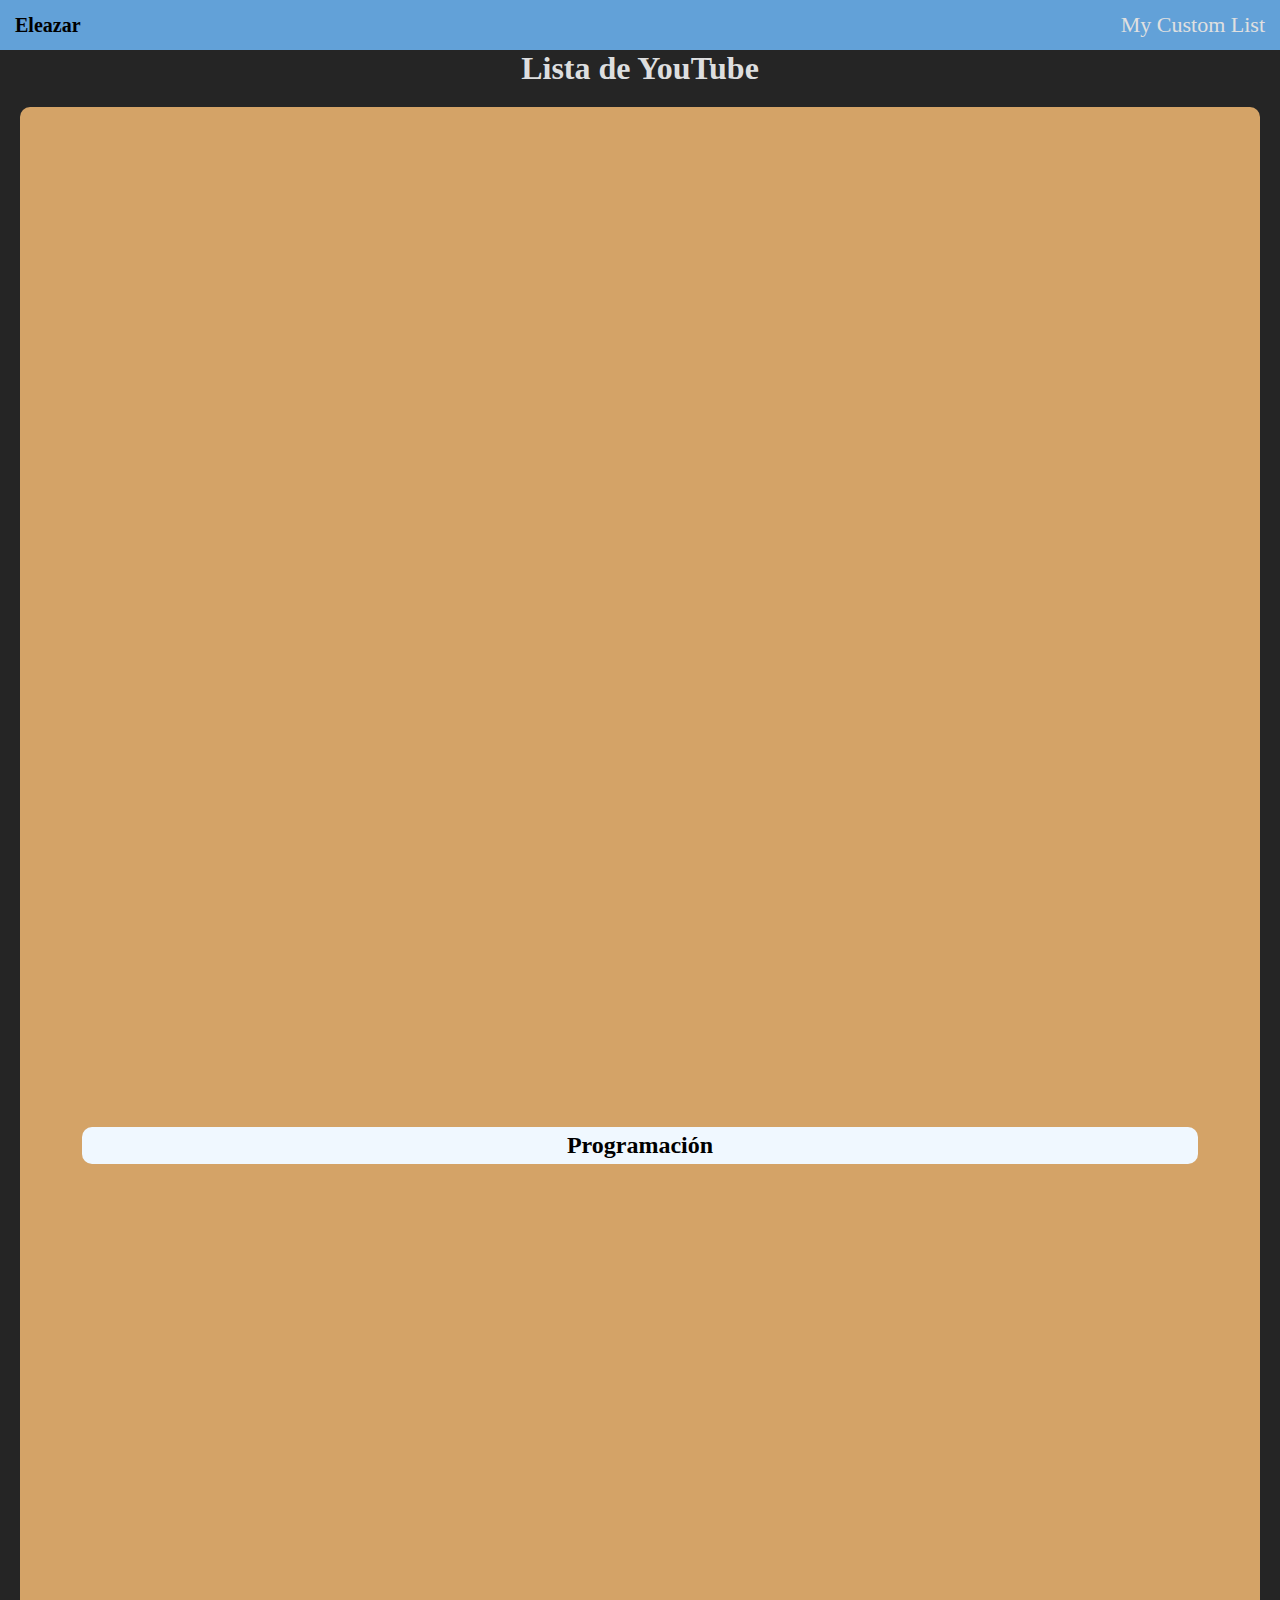
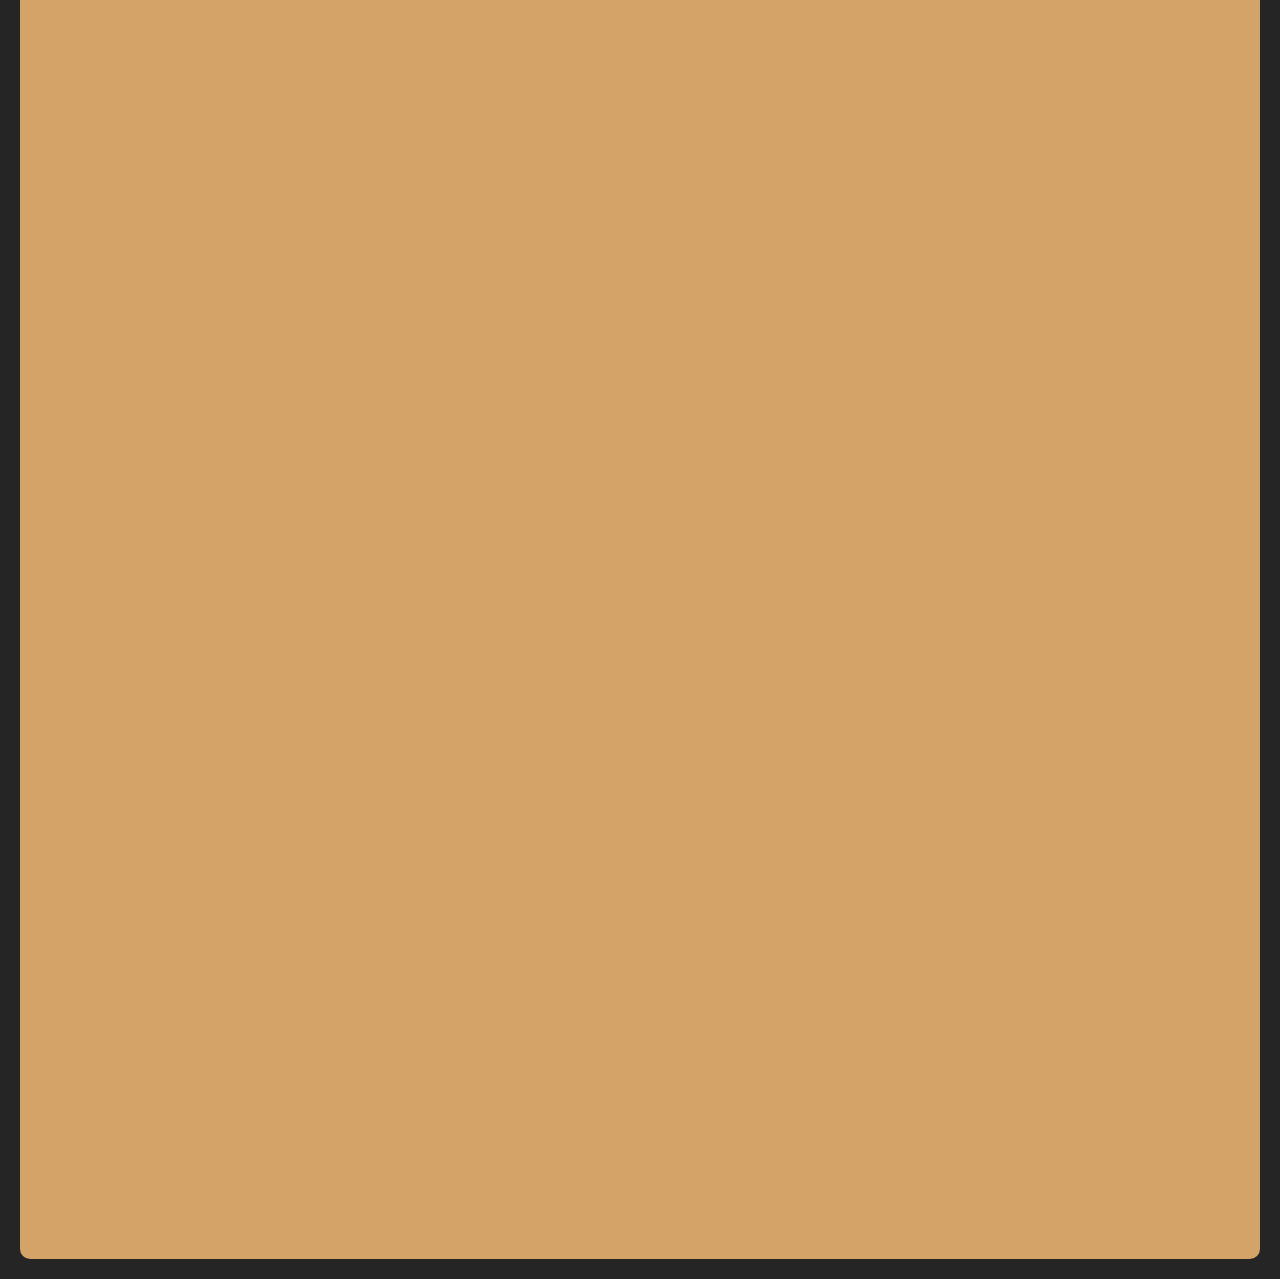
==== commit 21287fa5: "modificado css" ====
--- a/lista.html
+++ b/lista.html
@@ -4,13 +4,13 @@
     <meta charset="UTF-8" />
     <meta name="viewport" content="width=device-width, initial-scale=1.0" />
     <link rel="stylesheet" href="./styles/styles.css" />
-    <title>Lista de YouTube</title>
+    <title>My Custom List</title>
   </head>
   <body>
     <nav class="menu">
       <span>Eleazar</span>
       <!-- <a href="index.html">Tareas Eduard</a> -->
-      <a href="lista.html">Lista YouTube</a>
+      <a href="lista.html">My Custom List</a>
     </nav>
 
     <h1>Lista de YouTube</h1>
@@ -57,7 +57,7 @@
       <iframe
         width="560"
         height="315"
-        src="https://www.youtube.com/embed/t5b4wHEX37Q?si=9PpWCzrsbY4sQQ7S"
+        src="https://www.youtube.com/embed/Icuv6b6-F4I?si=d4l6xx7jIIDQgeym"
         title="YouTube video player"
         frameborder="0"
         allow="accelerometer; autoplay; clipboard-write; encrypted-media; gyroscope; picture-in-picture; web-share"
@@ -65,6 +65,16 @@
       ></iframe>
 
       <h2 class="title">Programación</h2>
+      <iframe
+        width="560"
+        height="315"
+        src="https://www.youtube.com/embed/Foieq2jTajE?si=B5zxqpZyNJKgGBbd"
+        title="YouTube video player"
+        frameborder="0"
+        allow="accelerometer; autoplay; clipboard-write; encrypted-media; gyroscope; picture-in-picture; web-share"
+        allowfullscreen
+      ></iframe>
+
       <iframe
         width="560"
         height="315"
@@ -154,15 +164,6 @@
         allow="accelerometer; autoplay; clipboard-write; encrypted-media; gyroscope; picture-in-picture; web-share"
         allowfullscreen
       ></iframe>
-      <iframe
-        width="560"
-        height="315"
-        src="https://www.youtube.com/embed/Foieq2jTajE?si=B5zxqpZyNJKgGBbd"
-        title="YouTube video player"
-        frameborder="0"
-        allow="accelerometer; autoplay; clipboard-write; encrypted-media; gyroscope; picture-in-picture; web-share"
-        allowfullscreen
-      ></iframe>
     </div>
   </body>
 </html>
--- a/styles/styles.css
+++ b/styles/styles.css
@@ -32,6 +32,10 @@
   align-items: center;
 }
 
+.menu span{
+  font-weight: 600;
+  font-size: 20px;
+}
 
 .menu a {
   font-size: 22px;
@@ -111,14 +115,16 @@
 
 @media screen and (max-width: 768px) {
   .container {
-    width: 99%;
+    width: 100%;
   }
   .container-video {
-    margin: 1px;
+    margin: 0px;
     align-items: center; /* Centrar verticalmente */
     flex-direction: column;
+    gap: 30px;
   }
-  .container-video iframe {
+
+  /* .container-video iframe {
     width: 100%;
-  }
+  } */
 }
